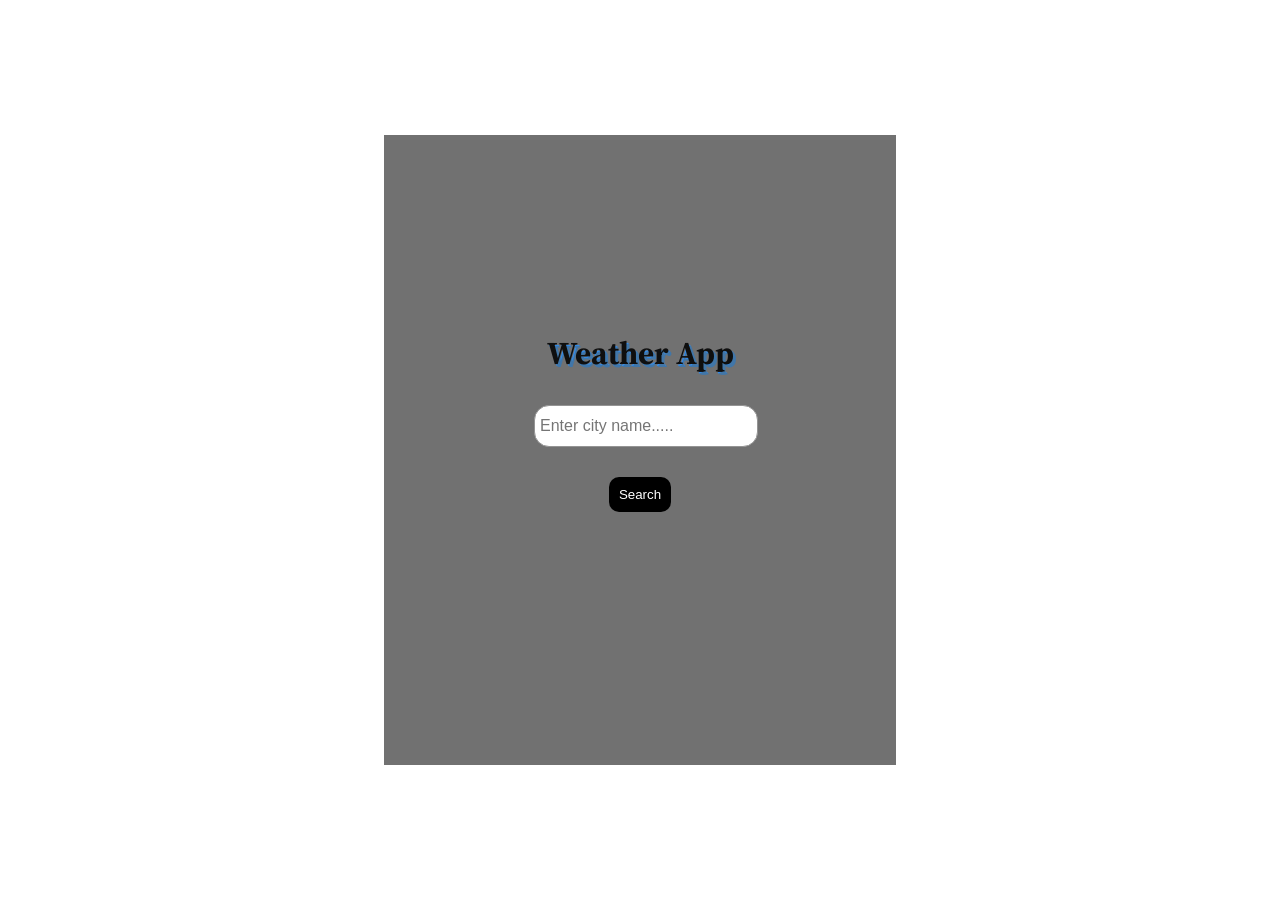
==== weather app/index.html @ 8a04c3aa "weather app" ====
<!DOCTYPE html>
<html lang="en">
<head>
    <meta charset="UTF-8">
    <meta http-equiv="X-UA-Compatible" content="IE=edge">
    <meta name="viewport" content="width=device-width, initial-scale=1.0">
    <link rel="stylesheet" href="style.css">
    <link rel="preconnect" href="https://fonts.googleapis.com">
<link rel="preconnect" href="https://fonts.gstatic.com" crossorigin>
<link href="https://fonts.googleapis.com/css2?family=Montserrat:wght@500&family=Source+Serif+Pro&display=swap" rel="stylesheet">
    <title>Weather App</title>
</head>
<body >
    <img src="./jackson-hendry-eodA_8CTOFo-unsplash.jpg" alt="" height="1200px">
    <div class="container">
        <div class="header">
            <h1>Weather App</h1>
          </div>
        <div class="input-field">
            <input type="text" class="input" id="input" placeholder="Enter city name.....">
        </div>
        <div class="btn">
            <button id="submit">Search</button>
        </div>
        <div class="weather-info">
            <h2 id="cityname"></h2> <br>
            <p id="temp"></p>
            <p id="humidity"></p>
            <p id="wind"></p>
          </div>
    </div>
</body>
<script src="script.js"></script>
</html>
---- weather app/style.css ----
*{
  margin: 0;
  padding: 0;
}

body{
  /* background-color: rgba(23, 133, 223, 0.885); */
  background-image:url(https://www.freepik.com/free-photo/cloud-blue-sky_1017702.htm#query=weather&position=9&from_view=keyword&track=sph);
}

.container {
  height: 70%;
  width: 40%;
  background-color: #0000008e;
  /* font-family: 'Montserrat', sans-serif; */
font-family: 'Source Serif Pro', serif;
  color: #0f0f0f;
  display: flex;
  flex-direction: column;
  justify-content: center;
  align-items: center;
  position: absolute;
  top: 50%;
  left: 50%;
  transform: translate(-50%, -50%);
}

.header {
  margin-bottom: 30px;
}

.header h1{
  text-shadow: 3px 3px 0px #4176a8, 2px 2px 0px #318bea;
}

.input{
  display: block;
  width: 100%;
  height: 30px;
  padding: 5px;
  margin: 0 auto;
  border: 1px solid #949494;
  border-radius: 15px;
  font-size: 16px;
}

button {
  padding: 10px;
  border: none;
  background-color: #000000;
  color: #fff;
  border-radius: 10px;
  cursor: pointer;
  margin-top: 30px;
  margin-bottom: 30px;
}

button:hover{
  background-color: rgba(128, 128, 128, 0.386);
}

.weather-info{
  font-size: 20px;
}
.weather-info h2{
  text-align: center;
}

/* Media Queries */

/* Small screens (mobile devices) */
@media only screen and (max-width: 600px) {
  .container {
    height: 80%;
    width: 80%;
  }

  .header h1{
    font-size: 24px;
  }

  .input{
    font-size: 14px;
  }

  button {
    font-size: 14px;
  }
}
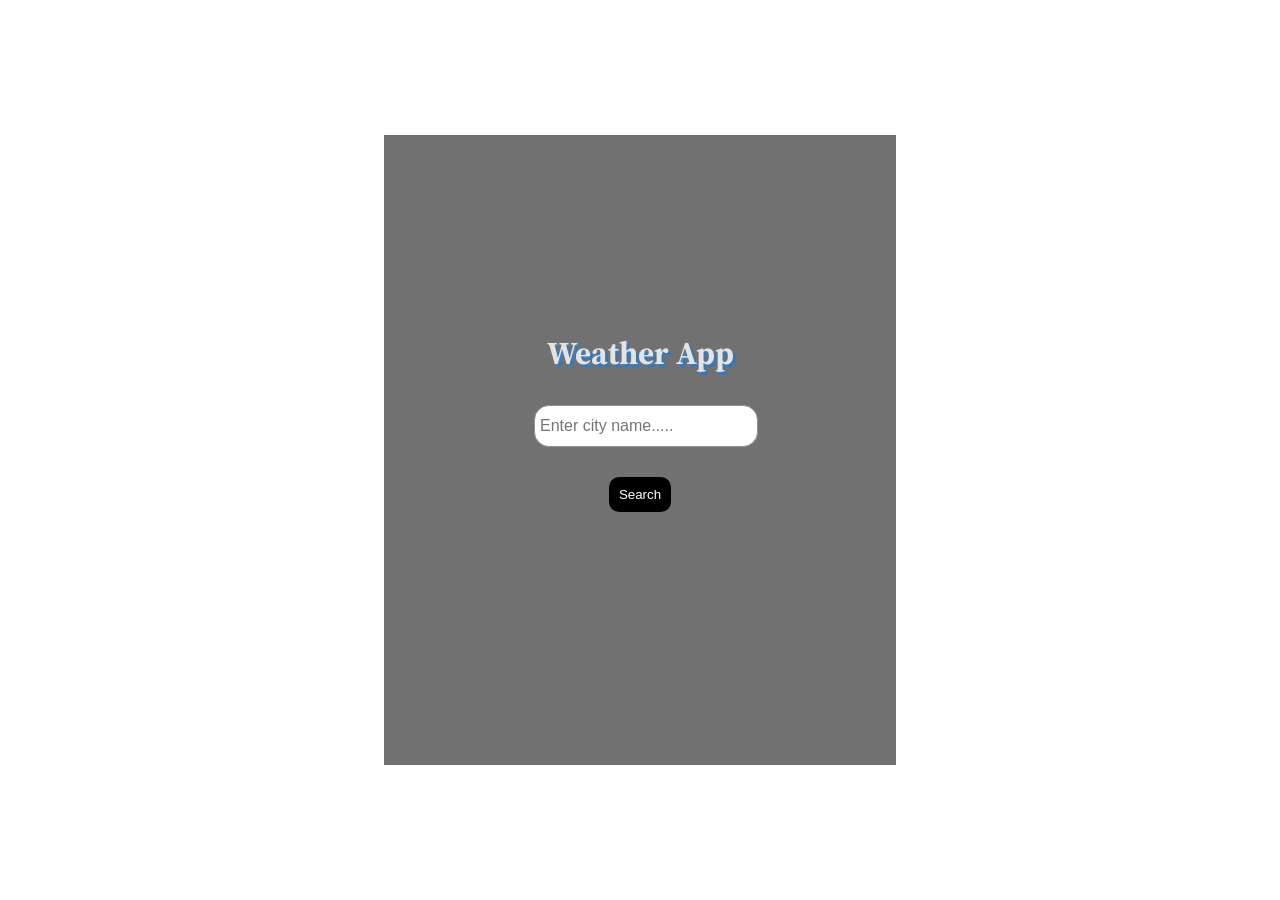
==== commit e03e82af: "weather app" ====
--- a/weather app/index.html
+++ b/weather app/index.html
@@ -11,7 +11,7 @@
     <title>Weather App</title>
 </head>
 <body >
-    <img src="./jackson-hendry-eodA_8CTOFo-unsplash.jpg" alt="" height="1200px">
+    <!-- <img src="./jackson-hendry-eodA_8CTOFo-unsplash.jpg" alt="" height="1200px"> -->
     <div class="container">
         <div class="header">
             <h1>Weather App</h1>
--- a/weather app/style.css
+++ b/weather app/style.css
@@ -4,17 +4,18 @@
 }
 
 body{
-  /* background-color: rgba(23, 133, 223, 0.885); */
-  background-image:url(https://www.freepik.com/free-photo/cloud-blue-sky_1017702.htm#query=weather&position=9&from_view=keyword&track=sph);
+  background-color: white;
+  /* background-image:url(https://www.freepik.com/free-photo/cloud-blue-sky_1017702.htm#query=weather&position=9&from_view=keyword&track=sph); */
 }
 
 .container {
   height: 70%;
   width: 40%;
   background-color: #0000008e;
-  /* font-family: 'Montserrat', sans-serif; */
+ background-image: url(./jackson-hendry-eodA_8CTOFo-unsplash.jpg);
+background-size: cover;
 font-family: 'Source Serif Pro', serif;
-  color: #0f0f0f;
+  color: #e3e3e3;
   display: flex;
   flex-direction: column;
   justify-content: center;
